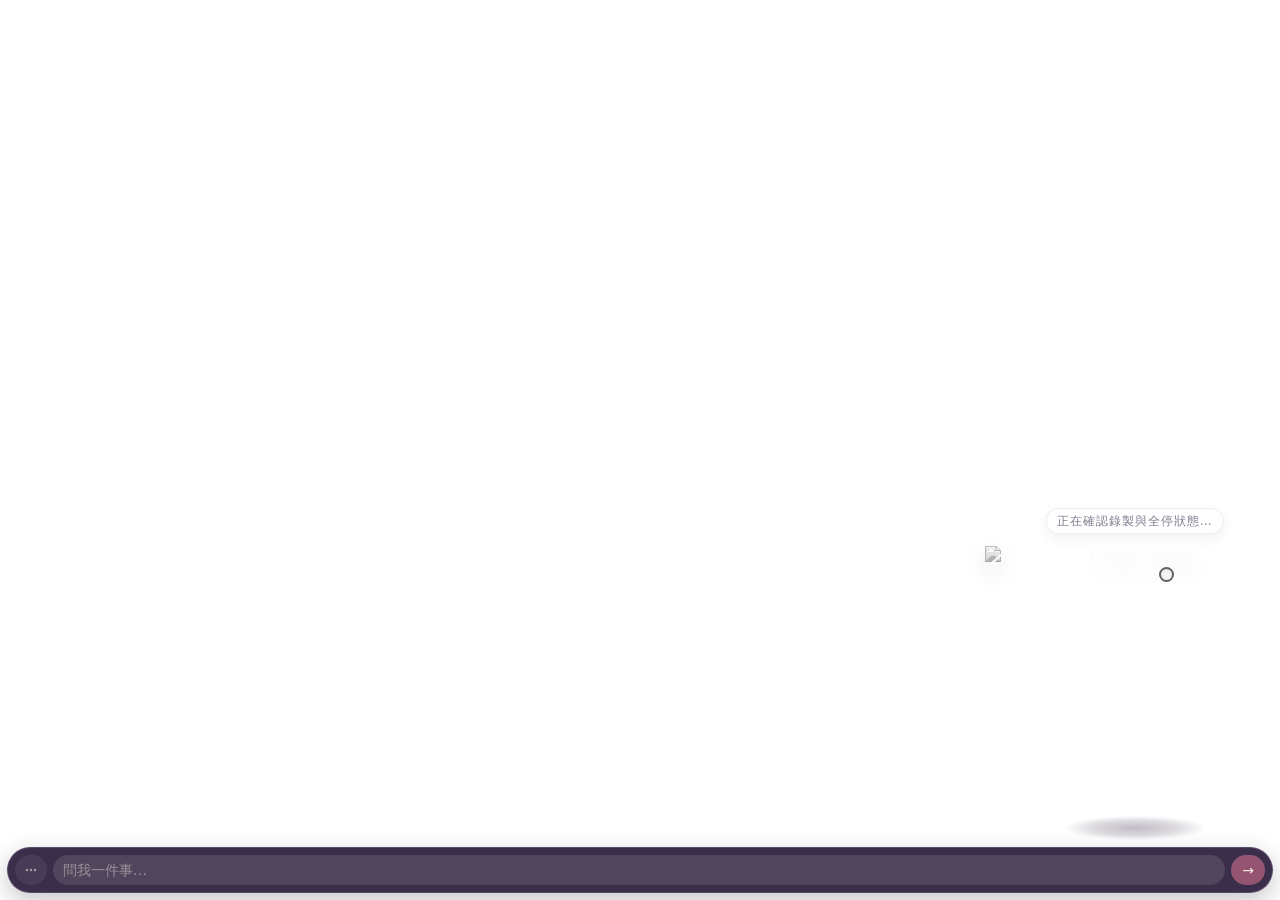
==== apps/desktop/ui/index.html @ 69bcca9a "feat: add usage crate, local session JSONL, and optional LimitReset GET Observed tokens, rate-limit " ====
<!doctype html>
<html lang="zh-Hant">
  <head>
    <meta charset="utf-8" />
    <meta name="viewport" content="width=device-width, initial-scale=1" />
    <!--
      連線一律不准。這個視窗永遠只讀本機檔案與 Tauri 的 IPC——沒有 CDN、
      沒有字型、沒有 analytics。CSP 寫在這裡而不只是 tauri.conf.json，是為了
      讓「她不連外」這句話在使用者按 Ctrl+U 的時候自己看得到。
    -->
    <meta
      http-equiv="Content-Security-Policy"
      content="default-src 'none'; style-src 'self'; script-src 'self'; img-src 'self' data:; media-src 'self' data:; connect-src ipc: http://ipc.localhost; base-uri 'none'; form-action 'none'; frame-ancestors 'none'"
    />
    <title>AI-Sister</title>
    <link rel="stylesheet" href="./styles.css" />
  </head>
  <body>
    <!-- 拖曳條。Tauri 只有一個 webview，所以拖曳是 `data-tauri-drag-region`
         的事，不像 Electron 要另外開一層 chrome。 -->
    <!--
      平常這條膠囊不在。她整天掛在桌面角落，頭頂上那一條深色的東西是唯一
      一塊「不是她」的畫素——收起來之後那塊同時也點得穿（`paintedRects()`
      跳過 `visibility: hidden`）。要用的時候從**下面**那顆點點鍵叫它出來。

      暫停鍵藏在裡面，而「你隨時停得掉」是這個產品的前提，所以有兩條保險：
      系統匣選單永遠有「暫停」，而且她真的停下來的時候這條膠囊會自己出現
      （`body.she-is-stopped`）——看不到她在錄，也就看不到她停著，那才是最壞的。
    -->
    <header class="dragbar" id="chrome-bar" data-chrome-bar data-tauri-drag-region>
      <span class="brand" data-tauri-drag-region>AI-Sister</span>
      <!-- 暫停排在最前面。她整個產品的前提是「你隨時停得掉」，那顆鍵就不該
           藏在設定裡——它跟置頂、收起來是同一級的東西。 -->
      <!--
        這五顆圖示是 inline SVG，不是 Unicode 符號。alpha.127 上 `⚙`（U+2699）
        在 Ted 的 WebView2 上整顆沒有畫出來，而同一份 HTML 在無頭 Chromium 上
        看得到——差別在字型：CSP 是 `default-src 'none'` 且沒有 `font-src`，
        所以這個視窗一個字型都載不進來，符號能不能顯示完全看那台機器的系統字型
        有沒有那一格。SVG 自己帶形狀，不必問任何人。

        暫停和置頂是 toggle，兩個狀態的圖示都放在按鈕裡，由 `aria-pressed`
        用 CSS 選要顯示哪一個。**不要改回 `textContent`**——那會把 SVG 洗掉，
        而且會讓「現在是哪個狀態」同時存在字形和 aria 兩份，遲早不同步。
      -->
      <button class="control" id="pause" type="button" title="暫停記錄" aria-pressed="false">
        <svg class="icon icon-off" viewBox="0 0 16 16" aria-hidden="true" focusable="false">
          <rect x="4" y="3" width="3" height="10" rx="1" />
          <rect x="9" y="3" width="3" height="10" rx="1" />
        </svg>
        <svg class="icon icon-on" viewBox="0 0 16 16" aria-hidden="true" focusable="false">
          <path d="M5 3.4v9.2a.6.6 0 0 0 .92.5l7-4.6a.6.6 0 0 0 0-1l-7-4.6a.6.6 0 0 0-.92.5Z" />
        </svg>
      </button>
      <!-- 「她記得什麼」要和「暫停」放在一起。使用者會想關掉她，多半是因為
           不確定她記了什麼——把翻帳本的入口藏起來，等於逼他用猜的。 -->
      <button class="control" id="timeline" type="button" title="她記得的每一天">
        <svg class="icon" viewBox="0 0 16 16" aria-hidden="true" focusable="false">
          <rect x="2.5" y="3" width="11" height="2" rx="1" />
          <rect x="2.5" y="7" width="11" height="2" rx="1" />
          <rect x="2.5" y="11" width="11" height="2" rx="1" />
        </svg>
      </button>
      <button class="control" id="settings" type="button" title="設定" aria-label="設定">
        <svg class="icon" viewBox="0 0 16 16" aria-hidden="true" focusable="false">
          <path d="M8 5.6A2.4 2.4 0 1 0 8 10.4 2.4 2.4 0 0 0 8 5.6Zm0 1.5a.9.9 0 1 1 0 1.8.9.9 0 0 1 0-1.8Z" />
          <path d="M6.9 1.2h2.2l.3 1.6q.5.2 1 .5l1.5-.6 1.5 2.6-1.2 1.1q.05.3.05.6t-.05.6l1.2 1.1-1.5 2.6-1.5-.6q-.45.3-1 .5l-.3 1.6H6.9l-.3-1.6q-.55-.2-1-.5l-1.5.6-1.5-2.6 1.2-1.1Q3.75 8.3 3.75 8t.05-.6L2.6 6.3l1.5-2.6 1.5.6q.45-.3 1-.5Zm1.2 1.5H8.2l-.25 1.4-.5.15q-.6.2-1.1.55l-.45.3-1.3-.5-.35.6 1.05.95-.05.55q-.03.3-.03.3t.03.3l.05.55-1.05.95.35.6 1.3-.5.45.3q.5.35 1.1.55l.5.15.25 1.4h.7l.25-1.4.5-.15q.6-.2 1.1-.55l.45-.3 1.3.5.35-.6-1.05-.95.05-.55q.03-.3.03-.3t-.03-.3l-.05-.55 1.05-.95-.35-.6-1.3.5-.45-.3q-.5-.35-1.1-.55l-.5-.15Z" />
        </svg>
      </button>
      <button class="control" id="pin" type="button" title="保持在最上層" aria-pressed="true">
        <svg class="icon icon-off" viewBox="0 0 16 16" aria-hidden="true" focusable="false">
          <circle cx="8" cy="8" r="4.4" fill="none" stroke="currentColor" stroke-width="1.6" />
        </svg>
        <svg class="icon icon-on" viewBox="0 0 16 16" aria-hidden="true" focusable="false">
          <circle cx="8" cy="8" r="5" />
        </svg>
      </button>
      <button class="control" id="hide" type="button" title="收到系統匣">
        <svg class="icon" viewBox="0 0 16 16" aria-hidden="true" focusable="false">
          <rect x="3" y="7.2" width="10" height="1.8" rx="0.9" />
        </svg>
      </button>
    </header>

    <main class="stage">
      <!-- 原生 button 自己提供 Enter／Space 語意；不要手寫 keydown 再觸發一次，
           否則瀏覽器合成的 click 會讓一個按鍵說兩句。 -->
      <button class="avatar" data-avatar type="button">
        <span class="face">
          <!-- 17 位角色圖都隨程式提供；JS 尚未啟動時也直接顯示 ChatGPT。
               WebP 只是完整分層立繪載入前／失敗時的本機退路，不是字母替身。 -->
          <img
            class="portrait"
            data-persona-portrait
            src="./personas/chatgpt.webp"
            alt="ChatGPT 角色圖"
            draggable="false"
          />
          <!--
            本機分層全身 rig。app.js 只有在目前角色的每一張 PNG 都 load + decode
            成功後才會一次放進來；之前與任何失敗都繼續顯示上面的 bundled WebP。
          -->
          <span class="persona-reel" data-persona-reel aria-hidden="true" hidden></span>
        </span>
      </button>
      <p class="state-line" data-state-line>在聽</p>
      <!-- 只有使用者點上面的 button 才會填字；開場、輪詢與 timer 都不碰這一格。 -->
      <p class="persona-line" data-persona-line aria-live="polite" hidden></p>
      <p class="usage-reset-line" data-usage-reset-line aria-live="polite" hidden></p>
      <!-- 固定錄音與本機系統語音仍只能從 click 播。Azure 只在獨立同意
           與預設關閉的自動朗讀開關都有效時，播放使用者新提問的最新答案。 -->
      <audio data-persona-audio preload="none" hidden></audio>
      <!--
        只在「沒有人在記錄」的時候出現。她已經說得出那句話了，但說完之後
        使用者唯一的下一步是開一個終端機打指令——而 Phase 1 的退場條件是
        自用 7 天。把那一步放在她講那句話的正下方。
      -->
      <button class="wake" data-wake type="button" hidden>開始記錄</button>
      <section class="utterance" data-utterance hidden>
        <p class="utterance-text" data-utterance-text></p>
        <div class="utterance-evidence" data-utterance-evidence></div>
        <!-- 出處要自己一行、排在按鈕上面。放在 .utterance-actions 裡面不行——
             那個容器是 display:flex，這句話會變成跟「結案」「其他」併排的 flex
             項目，而不是按下去之前先讀到的一句話。 -->
        <p class="utterance-target-provenance" data-utterance-target-provenance hidden></p>
        <div class="utterance-actions" data-utterance-actions>
          <button type="button" data-utterance-suggestion hidden></button>
          <button type="button" data-utterance-close>結案</button>
          <button type="button" data-utterance-other>其他</button>
        </div>
        <p class="utterance-result" data-utterance-result></p>
      </section>
      <!--
        她問的那一題（PHASES #42）。**只在他還沒答過的時候出現**——一個問過
        的問題再問一次是騷擾，而這個視窗整天掛在螢幕角落。

        兩顆按鈕的字不寫在這裡，是從 `sister_hands::url_policy::UrlOpenAnswer`
        拿的：同一題 `sister url-policy` 也在問，文案分兩份的話他答的是哪一個
        沒人說得準。
      -->
      <section class="asked" data-url-policy hidden>
        <p class="asked-question" data-url-policy-question></p>
        <!-- 「還沒答之前我怎麼做」。少了這一句，一個從來沒被問過的人會以為
             現在這個行為是他自己選的。 -->
        <p class="asked-note" data-url-policy-note></p>
        <div class="asked-actions" data-url-policy-actions></div>
        <p class="asked-result" data-url-policy-result aria-live="polite"></p>
      </section>
      <aside class="gate-debug" data-gate-debug hidden></aside>
      <!-- 文字回答收進同一顆指向角色的氣泡；角色本身維持透明全身大小。 -->
      <section class="answer-bubble" aria-label="AI-Sister 的回答">
        <section class="consent-guide" data-consent-guide hidden>
          <p class="consent-progress" data-consent-progress></p>
          <p class="consent-wording" data-consent-wording></p>
          <p class="consent-without" data-consent-without></p>
          <button class="consent-listen" data-consent-listen type="button">
            🔊 念給我聽
          </button>
          <p class="consent-prompt" data-consent-prompt>
            請在下面輸入「同意」或「不同意」。
          </p>
          <p class="consent-result" data-consent-result aria-live="polite"></p>
        </section>
        <aside class="hands-log" data-hands-log aria-label="行動紀錄"></aside>
        <!-- 每一筆答案都掛著出處。沒有出處的那一行不會出現在這裡。 -->
        <ul class="hits" data-hits hidden></ul>
      </section>
    </main>

    <!--
      送出去了。

      她在想的時候，這一格是唯一的證據。上面那個泡泡是她**講話**的地方，不是
      儀表板——把「這一題等了幾秒」寫進她嘴裡，讀起來就像她在解釋自己為什麼慢。
      這一行貼著輸入框，因為他剛按完 Enter 的手就在這裡。
    -->
    <p class="ask-thinking" data-ask-thinking role="status" aria-live="polite" hidden></p>

    <footer class="ask">
      <!-- 上排控制的唯一入口。放在這一列是因為手已經在這裡（要問她事情的
           地方就在旁邊），而她的頭頂要留給桌面。 -->
      <button
        class="ask-chrome"
        data-chrome-toggle
        type="button"
        title="顯示上排控制（暫停、時間軸、設定）"
        aria-label="顯示上排控制（暫停、時間軸、設定）"
        aria-expanded="false"
        aria-controls="chrome-bar"
      >
        <svg class="icon" viewBox="0 0 16 16" aria-hidden="true" focusable="false">
          <circle cx="3.4" cy="8" r="1.35" />
          <circle cx="8" cy="8" r="1.35" />
          <circle cx="12.6" cy="8" r="1.35" />
        </svg>
      </button>
      <input
        class="ask-input"
        data-ask-input
        type="text"
        autocomplete="off"
        spellcheck="false"
        placeholder="問我一件事…"
      />
      <button class="ask-send" data-ask-send type="button" title="問">→</button>
    </footer>

    <!-- 純資料；不存在或不合契約時 app.js 仍只顯示 bundled WebP。 -->
    <script src="./persona-reels/manifest.js"></script>
    <script src="./persona-voices/v1/manifest.js"></script>
    <script src="./persona-consent-voices/v1/manifest.js"></script>
    <script src="./persona-banter-voices/v1/manifest.js"></script>
    <script type="module" src="./app.js"></script>
  </body>
</html>
---- apps/desktop/ui/styles.css ----
/*
 * 17 張角色圖與每人 32 句日常語音隨 desktop frontendDist 一起安裝；沒有字母
 * fallback，也不靠下載才能顯示或說話。
 *
 * 17 套 rig 本身都是透明全身立繪；不要再把它裁回頭像，也不要在外面補一個
 * 假相框。動畫走兩個獨立通道：`transform` 負責呼吸（上下），`rotate` 負責搖晃。
 * 分開是因為同一個 `transform` 上疊兩段 keyframes 會互相覆蓋，得手動把
 * 兩者乘起來——分通道之後瀏覽器自己合成。
 */

:root {
  /* 這三色是淺色 stage 的 UI theme；名字保留以避免重寫整份版面。 */
  --letter-bg: #f6ecdf;
  --letter-fg: #2e2140;
  --letter-accent: #955572;
  /* Persona palette 只准影響 avatar；stage 上的狀態、答案與按鈕仍用上面三色。 */
  --persona-bg: var(--letter-bg);
  --persona-fg: var(--letter-fg);
  --persona-accent: var(--letter-accent);

  --chrome: rgb(46 33 64 / 94%);
  --chrome-fg: #f6ecdf;
  --radius: 16px;
}

* {
  box-sizing: border-box;
}

/*
 * 透明視窗的關鍵。少了這行，Tauri 的 `transparent: true` 只會換來一個
 * 白色方塊——視窗是透明的，但頁面自己不是。
 */
html,
body {
  background: transparent;
  height: 100%;
  margin: 0;
  overflow: hidden;
  overflow-anchor: none;
}

body {
  color: var(--letter-fg);
  font: 14px/1.5 "Segoe UI", "Microsoft JhengHei", system-ui, sans-serif;
  position: relative;
  user-select: none;
}

/* ---------- 拖曳條 ---------- */

.dragbar {
  align-items: center;
  background: var(--chrome);
  border: 1px solid rgb(246 236 223 / 16%);
  border-radius: 999px;
  box-shadow: 0 7px 18px rgb(20 12 31 / 20%);
  color: var(--chrome-fg);
  display: flex;
  gap: 4px;
  height: 34px;
  left: auto;
  padding: 0 6px;
  position: absolute;
  right: 7px;
  top: 7px;
  transition:
    opacity 140ms ease,
    translate 140ms ease,
    visibility 140ms;
  width: 250px;
  z-index: 20;
}

/*
 * 平常收起來。
 *
 * `visibility: hidden` 不只是視覺——`paintedRects()` 明文跳過它，所以收起來
 * 的那一條同時也不再算實心，滑鼠從她頭頂穿得過去。改成 `opacity: 0` 以外的
 * 任何寫法之前先讀那支函式：只把顏色調透明會留下一塊看不見的擋板。
 */
body:not(.chrome-open):not(.she-is-stopped) .dragbar {
  opacity: 0;
  translate: 0 -8px;
  visibility: hidden;
}

.brand {
  flex: 1;
  font-size: 12px;
  letter-spacing: 0.04em;
  opacity: 0.75;
}

.control {
  appearance: none;
  background: transparent;
  border: 0;
  border-radius: 8px;
  color: inherit;
  cursor: pointer;
  font: inherit;
  height: 24px;
  line-height: 1;
  min-width: 26px;
  padding: 0 6px;
}

.control:hover {
  background: rgb(246 236 223 / 16%);
}

.control[aria-pressed="false"] {
  opacity: 0.45;
}

/* 圖示是 inline SVG（見 index.html 上面那段說明）。`currentColor` 讓它跟著
 * `.control` 的 `color: inherit` 走，所以深色膠囊換色的時候圖示自己會跟上。 */
.icon {
  display: block;
  fill: currentColor;
  height: 14px;
  pointer-events: none;
  width: 14px;
}

/* 兩態 toggle：`aria-pressed` 是唯一的真相來源，圖示只是它的投影。
 * 暫停鍵 pressed=true 代表「已暫停」，要顯示的是「繼續」那顆三角形。 */
.control .icon-on,
.control[aria-pressed="true"] .icon-off {
  display: none;
}

.control[aria-pressed="true"] .icon-on {
  display: block;
}

/* ---------- 舞台 ---------- */

.stage {
  background: transparent;
  inset: 0;
  overflow: hidden;
  position: absolute;
}

.avatar {
  appearance: none;
  background: transparent;
  border: 0;
  color: var(--persona-fg);
  cursor: pointer;
  display: grid;
  font: inherit;
  border-radius: 44%;
  bottom: 54px;
  height: 300px;
  margin: 0;
  padding: 0;
  place-items: center;
  position: absolute;
  right: -5px;
  width: 300px;
  z-index: 3;
}

/*
 * 接地陰影。在這之前她是「貼」在桌面上的一張圖：`.portrait` 的 drop-shadow 沿著
 * alpha 描輪廓，那是打在她身上的光，不是她落在桌面上的影子，所以人看起來浮著。
 * 這一格是腳邊的一灘軟影，radial-gradient 邊緣化開——畫成實心橢圓會變成另一張
 * 貼紙。定位用 absolute 而不是 grid item：`.avatar` 是 `place-items: center`，
 * 進了 flow 會把 `.face` 擠開。
 */
.avatar::before {
  background: radial-gradient(
    ellipse at center,
    rgb(46 33 64 / 30%) 0%,
    rgb(46 33 64 / 17%) 42%,
    rgb(46 33 64 / 0%) 72%
  );
  bottom: 6px;
  content: "";
  height: 24px;
  left: 50%;
  pointer-events: none;
  position: absolute;
  transform: translateX(-50%);
  width: 140px;
  z-index: 0;
}

/*
 * 她吸氣上浮 6px 的時候影子要跟著縮。時長與 easing 必須和 `breathe` 一模一樣，
 * 否則兩段動畫會慢慢跑掉相位，變成影子自己在抽動。
 */
.motion .avatar[data-state="idle"]::before {
  animation: contact-shadow 4.6s ease-in-out infinite;
}

/* `.avatar` 自己指定了 display，所以 UA 的 `[hidden]` 壓不過它。Persona 關掉
 * 不是變透明：要真的拿掉圖像和 focus target，底下搜尋／狀態仍照常存在。 */
.avatar[hidden] {
  display: none;
}

/*
 * 她是可以拖的。`grab`／`grabbing` 是這件事唯一的提示——沒有邊框、沒有把手，
 * 所以游標就是說明書。真正發動拖曳的是 app.js：滑鼠按下後移動超過門檻才算拖，
 * 沒超過就還是「戳她一下」，兩件事不能互相吃掉。
 */
.avatar:not(:disabled) {
  cursor: grab;
}

.avatar.dragging {
  cursor: grabbing;
}

.avatar:disabled {
  cursor: default;
}

.avatar:focus-visible {
  /* focus ring 落在固定的淺色 stage 上，不是在 persona 的深色 face 裡。深色角色的
   * accent 對 stage 幾乎看不見，所以這一格必須留在可驗證的 UI theme。 */
  outline: 3px solid var(--letter-accent);
  outline-offset: -3px;
}

/*
 * 這格只是透明全身 rig 的座標系，不是角色相框。陰影依 PNG 的 alpha 描出
 * 人形輪廓；不畫底色、邊框或圓角卡片。
 */
.face {
  align-items: center;
  display: flex;
  height: 100%;
  justify-content: center;
  position: relative;
  width: 100%;
}

/* WebP 是同一方形全身畫布的 640×640 flatten fallback，只在完整 rig 尚未
 * ready／已失敗時出現。兩者都撐滿同一座標格，ready 切換時人物不會縮放跳一下；
 * ready 後不拆 DOM，切換 compact mode 也不必重載。 */
.portrait {
  display: block;
  filter: drop-shadow(0 10px 12px rgb(46 33 64 / 18%));
  height: 100%;
  object-fit: contain;
  width: 100%;
}

.portrait[hidden] {
  display: none;
}

/* Ready 以前 WebP 一直在；ready 後仍不改 DOM 的 hidden 語意，避免重新載入。 */
.avatar.reel-ready .portrait {
  visibility: hidden;
}

/*
 * Reel 是 1280×1280 透明全身畫布的 PNG 疊圖。每層的位置由已 sanitize 的本機
 * manifest 換算成百分比；容器本身不接 URL，也不接受 renderer 外傳的路徑。
 * app.js 會等整組 load + decode 完才一次切換，所以這格 hidden 時 bundled WebP
 * 仍完整佔著同一個位置，不會閃透明人或露出半套衣服。
 */
.persona-reel {
  filter: drop-shadow(0 12px 11px rgb(46 33 64 / 22%));
  inset: 0;
  isolation: isolate;
  pointer-events: none;
  position: absolute;
  z-index: 0;
}

.persona-reel[hidden] {
  display: none;
}

.persona-reel-layer {
  display: block;
  max-width: none;
  pointer-events: none;
  position: absolute;
  user-select: none;
}

/* 只有 updateMotionGate 掛上 `.motion`、而且錄製畫面不是 paused/stopped/asleep 才會動；
 * reduced-motion、視窗 hidden、Persona 動畫關閉都會拿掉那個 class。 */
.motion .avatar[data-state="idle"] .persona-reel-layer[data-reel-eye],
.motion .avatar[data-state="thinking"] .persona-reel-layer[data-reel-eye] {
  animation: reel-eye-blink 6.2s ease-in-out var(--reel-phase, -1700ms) infinite;
  will-change: transform;
}

/* speaking 只描述真的已開始的 fixed WAV／localService／Azure playback。整組 rig
 * 一起微動，不能單獨拉 raw mouth/hair：source_residual 留著稀疏邊緣，拆開動會 ghost。 */
.motion .avatar.speaking[data-state="idle"] .persona-reel,
.motion .avatar.speaking[data-state="thinking"] .persona-reel {
  animation: reel-speaking 360ms ease-in-out infinite alternate;
  will-change: transform;
}

.avatar[data-state="paused"] .persona-reel,
.avatar[data-state="paused"] .persona-reel-layer,
.avatar[data-state="stopped"] .persona-reel,
.avatar[data-state="stopped"] .persona-reel-layer,
.avatar[data-state="asleep"] .persona-reel,
.avatar[data-state="asleep"] .persona-reel-layer {
  animation: none !important;
  transform: none !important;
}

@keyframes reel-eye-blink {
  0%,
  44%,
  48%,
  100% {
    transform: scaleY(1);
  }
  46% {
    transform: scaleY(0.08);
  }
}

@keyframes reel-speaking {
  from {
    transform: translate3d(0, 0, 0) scale(1);
  }
  to {
    transform: translate3d(0, -0.45px, 0) scale(1.004);
  }
}

/*
 * 狀態點貼在透明人形的右上，不再黏在相框角落；它仍是獨立狀態語意，不假裝是
 * 素材的一部分。
 *
 * `right` 這個數字是量出來的，不是估的。掃過出貨的 17 張 640×640 全身圖，
 * 在 `top: 7%` 那一列各自找最右邊的不透明像素，得到人物右緣落在
 * `right: 24%`（deepseek，最窄）到 `right: 40.5%`（kimi，最寬），中位數 35%。
 * 舊值 22% 比**每一位**角色的右緣都還要靠外，所以那顆點對 17 位全部都飄在
 * 空白處，看起來像畫壞的雜點而不是狀態燈。點連邊框寬 15px＝容器的 5%，
 * 所以 `right: 37%` 讓它對 17 位全部都壓在剪影上（37 + 5 > 40.5）。
 * 要改這個數字之前先重量一次，不要用看的。
 */
.face::after {
  background: var(--persona-accent);
  border: 2px solid rgb(246 236 223 / 96%);
  border-radius: 999px;
  content: "";
  height: 11px;
  position: absolute;
  right: 37%;
  top: 7%;
  width: 11px;
  z-index: 2;
}

/*
 * 這顆徽章原本在 `bottom: 310px`，而她的方框上緣在 `bottom: 354px`——差 44px，
 * 正好落在頭髮和眼鏡上，而且緊貼著 `.face::after` 那顆狀態點，兩個講同一件事的
 * 東西擠成一團。移到頭頂上方那片空白，並用 `right` + `translateX(50%)` 把中心
 * 釘在她的中線上：徽章寬度會隨內容變（失敗時放的是 record.log 的尾巴），
 * 只釘一邊的話字一多就自己歪掉。
 */
.state-line {
  background: rgb(255 255 255 / 82%);
  border: 1px solid rgb(46 33 64 / 13%);
  border-radius: 999px;
  bottom: 366px;
  box-shadow: 0 5px 14px rgb(46 33 64 / 10%);
  color: var(--letter-fg);
  font-size: 12px;
  letter-spacing: 0.08em;
  margin: 0;
  max-width: 190px;
  opacity: 0.6;
  padding: 3px 10px;
  position: absolute;
  right: 145px;
  transform: translateX(50%);
  /* 起不來的時候，這裡會放 record.log 的最後幾行——那是真的有換行的東西，
   * 擠成一長條就等於沒印。`pre-line` 保留 \n 但仍然摺疊多餘空白。 */
  text-align: center;
  white-space: pre-line;
  z-index: 5;
}

/* Persona 台詞和狀態分格：前者只在按角色後出現；後者仍只描述錄製真相。 */
.persona-line {
  background: rgb(255 255 255 / 94%);
  border: 1px solid rgb(46 33 64 / 16%);
  border-radius: 14px;
  bottom: 315px;
  box-shadow: 0 8px 20px rgb(46 33 64 / 16%);
  color: var(--letter-fg);
  font-size: 12px;
  left: 8px;
  margin: 0;
  max-width: 230px;
  padding: 7px 10px;
  position: absolute;
  text-align: left;
  z-index: 8;
}

.persona-line::after {
  background: inherit;
  border-bottom: 1px solid rgb(46 33 64 / 16%);
  border-right: 1px solid rgb(46 33 64 / 16%);
  bottom: -6px;
  content: "";
  height: 11px;
  position: absolute;
  right: 24px;
  rotate: 45deg;
  width: 11px;
}

.persona-line[hidden] {
  display: none;
}

.usage-reset-line {
  background: rgb(255 255 255 / 94%);
  border: 1px solid rgb(46 33 64 / 16%);
  border-radius: 14px;
  bottom: 268px;
  color: var(--letter-fg);
  font-size: 12px;
  left: 8px;
  margin: 0;
  max-width: 230px;
  padding: 7px 10px;
  position: absolute;
  text-align: left;
  z-index: 8;
}

.usage-reset-line[hidden] {
  display: none;
}

/*
 * 「開始記錄」。只在沒有人在錄的時候出現（見 app.js 的 `paint`）。
 *
 * 做成實心而不是像 header 那幾顆一樣淡：它出現的時刻，畫面上其他東西全是
 * 灰的——她自己也是灰的——而這是那個畫面裡**唯一該按的東西**。
 */
.wake {
  background: var(--letter-accent);
  border: 0;
  border-radius: 999px;
  color: var(--letter-bg);
  cursor: pointer;
  font: inherit;
  font-size: 12px;
  letter-spacing: 0.08em;
  bottom: 315px;
  left: 112px;
  margin: 0;
  padding: 6px 16px;
  position: absolute;
  z-index: 8;
}

.wake:hover {
  filter: brightness(1.12);
}

.wake:focus-visible {
  outline: 2px solid var(--letter-accent);
  outline-offset: 2px;
}

/* `[hidden]` 的 display:none 來自 UA 樣式表，會輸給任何作者規則。這裡的
 * `.wake` 沒有設 display，所以目前還贏得了——但 `.hits` 就是這樣破的
 * （見檔案下方），寫在這裡是為了不要再破第二次。 */
.wake[hidden] {
  display: none;
}

/* ---------- 三個狀態 ---------- */

/*
 * idle：呼吸 + 搖晃。兩段動畫分屬 transform 與 rotate 兩個通道。
 * 相位由 `--sway-delay` 給負值，所以載入的瞬間就已經在動畫中間，
 * 不會每次開視窗都從同一個姿勢開始。
 */
.motion .avatar[data-state="idle"] .face {
  animation:
    breathe 4.6s ease-in-out infinite,
    sway 5.8s ease-in-out var(--sway-delay, -1200ms) infinite;
}

/* has-something 是通知維度，不是 data-state。小點多一圈微光，呼吸比 idle 慢。 */
.avatar.has-something .face::after {
  box-shadow: 0 0 0 7px rgb(232 117 90 / 20%), 0 0 20px var(--persona-accent);
}

.motion .avatar.has-something[data-state="idle"] .face {
  animation: breathe 7.5s ease-in-out infinite;
}

.utterance {
  background: rgb(255 255 255 / 72%);
  border: 1px solid rgb(46 33 64 / 18%);
  border-radius: 14px;
  left: 8px;
  max-height: 260px;
  overflow-y: auto;
  padding: 10px;
  position: absolute;
  right: 8px;
  top: 49px;
  width: auto;
  z-index: 10;
}

.utterance[data-form="one_line"] { border-color: transparent; background: transparent; }
.utterance-text, .utterance-result {
  font-size: 13px;
  margin: 4px 0;
  overflow-wrap: anywhere;
  user-select: text;
}
.utterance-target-provenance { font-size: 14px; font-weight: 600; line-height: 1.45; margin: 8px 0 0; overflow-wrap: anywhere; }
.utterance-evidence, .utterance-actions { display: flex; flex-wrap: wrap; gap: 6px; margin-top: 8px; }
.utterance-actions button, .utterance-evidence button { border: 0; border-radius: 999px; cursor: pointer; padding: 5px 9px; }
.gate-debug { font: 11px/1.5 monospace; opacity: .7; white-space: pre-line; }

/* 她問的那一題。長得像 `.utterance`（同一個人在講話），但**兩顆答案按鈕要
   直向排、而且會換行**：上面寫的是一整句話，不是「好／不要」。橫排＋截斷的
   話他會在讀不完一句話的情況下按下去，而那正是這一格在防的事。 */
.asked {
  background: rgb(255 255 255 / 72%);
  border: 1px solid rgb(46 33 64 / 18%);
  border-radius: 14px;
  left: 8px;
  max-height: 300px;
  overflow-y: auto;
  padding: 10px;
  position: absolute;
  right: 8px;
  top: 49px;
  width: auto;
  z-index: 11;
}
.asked[hidden] { display: none; }
.asked-question { font-size: 13px; font-weight: 600; line-height: 1.5; margin: 0; }
.asked-actions { display: flex; flex-direction: column; gap: 6px; margin-top: 8px; }
.asked-actions button {
  border: 1px solid rgb(46 33 64 / 24%); border-radius: 10px; cursor: pointer;
  font: inherit; font-size: 12px; line-height: 1.45; padding: 7px 9px;
  text-align: left; white-space: normal; overflow-wrap: anywhere;
}
.asked-actions button:hover { filter: brightness(.97); }
.asked-actions button:focus-visible { outline: 2px solid var(--letter-accent); outline-offset: 2px; }
/* 他現在選的那一顆。**不是只換顏色**——一個色盲的人在這一格會分不出兩顆
   按鈕哪一顆是他選的，而那正好是這個設定唯一的回饋。 */
.asked-actions button[aria-pressed="true"] {
  background: var(--letter-accent); border-color: var(--letter-accent);
  color: var(--letter-bg); font-weight: 600;
}
.asked-note, .asked-result {
  font-size: 12px;
  line-height: 1.5;
  margin: 8px 0 0;
  overflow-wrap: anywhere;
  user-select: text;
}
.asked-result {
  white-space: pre-line;
}
.asked-note:empty, .asked-result:empty { display: none; }
/* 會動手的那顆，和「結案／其他」長得不一樣：按下去是有東西真的會被打開的。 */
/* 那顆按鈕上寫的是完整目標（`開啟網址：https://…`）。**要讓它換行。**
   讓它撐出去被卡片切掉的話，`https://safe.com.......evil.com` 會被切成
   `https://safe.com…`——使用者按下去之前看到的就不是他要按的東西了。 */
.utterance-actions button[data-utterance-suggestion] {
  background: #2f6fd0; color: #fff; font-weight: 600;
  max-width: 100%; white-space: normal; overflow-wrap: anywhere; text-align: left;
}
/* `pre-line` 不是裝飾：這一欄是用 `\n` 接起來的，少了它整份紀錄會擠成一行。 */
.hands-log {
  display: none;
  font: 11px/1.5 monospace;
  opacity: .75;
  overflow-wrap: anywhere;
  white-space: pre-line;
  margin: 0 0 8px;
  width: 100%;
}
.hands-log:empty { display: none; }

@keyframes breathe {
  0%,
  100% {
    transform: translate3d(0, 0, 0) scale(1);
  }
  50% {
    transform: translate3d(0, -6px, 0) scale(1.015);
  }
}

@keyframes contact-shadow {
  0%,
  100% {
    opacity: 1;
    transform: translateX(-50%) scaleX(1);
  }
  50% {
    opacity: 0.76;
    transform: translateX(-50%) scaleX(0.93);
  }
}

@keyframes sway {
  0%,
  100% {
    rotate: -2.2deg;
  }
  50% {
    rotate: 2.2deg;
  }
}

/*
 * 戳一下，她扭一下。
 *
 * 掛在 `.avatar` 上，不是 `.face`：`.face` 的 `transform` 是呼吸、`rotate` 是
 * 搖晃，兩個通道都有人了，第三段接上去會把前兩段整組換掉（同一個 `animation`
 * 屬性）。`.avatar` 本身沒有動畫，而 `scale` 和 `translate` 是獨立屬性，跟
 * `transform`／`rotate` 互不干涉。
 *
 * 先往下沉再彈回來——被戳的是身體，不是頭。時間和 app.js 的 `POKE_JOLT_MS`
 * 是同一個數字（460ms）；那邊用計時器清 class，因為關掉動態效果的時候這段
 * 根本不會跑，`animationend` 不會來。
 */
.motion .avatar.poked {
  animation: poke-jolt 460ms cubic-bezier(0.34, 1.3, 0.64, 1);
}

@keyframes poke-jolt {
  0% {
    scale: 1 1;
    translate: 0 0;
  }
  18% {
    scale: 1.05 0.94;
    translate: 3px 4px;
  }
  42% {
    scale: 0.97 1.04;
    translate: -4px -5px;
  }
  66% {
    scale: 1.02 0.98;
    translate: 2px 2px;
  }
  100% {
    scale: 1 1;
    translate: 0 0;
  }
}

/*
 * thinking：呼吸變快，狀態點從實心變成空心環。
 *
 * 那個環不是多餘的。第一版只有「呼吸快一點 + 點在閃」，兩者都是動畫——
 * 而動畫在 `prefers-reduced-motion` 之下整組關掉，於是對一個關掉動態效果的
 * 使用者來說，idle 和 thinking 長得一模一樣。截圖並排看才發現：靜止畫面裡
 * 這兩格是同一張圖。狀態差異必須有一個不靠動畫的版本。
 */
.avatar[data-state="thinking"] .face::after {
  background: rgb(246 236 223 / 96%);
  box-shadow: inset 0 0 0 4px var(--persona-accent);
}

.motion .avatar[data-state="thinking"] .face {
  animation: breathe 1.1s ease-in-out infinite;
}

.motion .avatar[data-state="thinking"] .face::after {
  animation: blink 1.1s ease-in-out infinite;
}

@keyframes blink {
  0%,
  100% {
    opacity: 1;
  }
  50% {
    opacity: 0.25;
  }
}

/*
 * paused：**必須一眼看得出來她沒在錄。**
 *
 * 這一格不是裝飾。整個產品的承諾是「你隨時停得掉」，而一個停不掉、或者
 * 停了看不出來的暫停，跟沒有暫停是同一件事。所以這裡同時動了四樣東西：
 * 去彩度、降透明、停止所有動畫、狀態點從實心變成空心加一條槓。
 * 任何一樣單獨都可能被誤讀成「畫面卡住」。
 */
.avatar[data-state="paused"] .face {
  animation: none;
  filter: grayscale(1);
  opacity: 0.55;
  rotate: 0deg;
}

.avatar[data-state="paused"] .face::after {
  background: rgb(246 236 223 / 96%);
  border-color: var(--letter-fg);
}

.avatar[data-state="paused"]::after {
  background: var(--letter-fg);
  border-radius: 2px;
  content: "";
  height: 3px;
  position: absolute;
  right: calc(22% - 4px);
  top: calc(7% + 7px);
  transform: rotate(-45deg);
  width: 27px;
  z-index: 4;
}

/*
 * stopped：capture／brain／hands 的 master stop。
 *
 * 它不能借 paused 的斜槓：那個符號的下一步是按 ▶，全停卻只能從系統匣的另一顆
 * 「解除全停」恢復。更低的亮度、方形狀態點與叉號讓它在靜止畫面也自成一態；
 * 文字則直接把正確的解除入口寫出來。
 */
.avatar[data-state="stopped"] .face {
  animation: none;
  filter: grayscale(1) brightness(0.72);
  opacity: 0.42;
  rotate: 0deg;
}

.avatar[data-state="stopped"] .face::after {
  background: var(--letter-fg);
  border-color: rgb(246 236 223 / 96%);
  border-radius: 2px;
  box-shadow: none;
}

.avatar[data-state="stopped"]::before,
.avatar[data-state="stopped"]::after {
  background: var(--letter-fg);
  border-radius: 2px;
  content: "";
  height: 3px;
  position: absolute;
  right: calc(22% - 4px);
  top: calc(7% + 7px);
  width: 27px;
  z-index: 4;
}

.avatar[data-state="stopped"]::before {
  transform: rotate(45deg);
}

.avatar[data-state="stopped"]::after {
  transform: rotate(-45deg);
}

/*
 * asleep：**沒有人在跑 `sister record`。**
 *
 * 和 paused 是兩件事，所以長得不一樣。以前這一格根本不存在——暫停旗標乾淨
 * 的時候她就顯示「在聽」，即使根本沒有任何人把 recorder 開起來。那是這個
 * 產品唯一不能說的那種謊。
 *
 * 差別要落在**下一步**上：paused 是他做的決定（那一槓就是他按下去的手勢），
 * 要按「繼續」；asleep 只是沒人開她，要去開 recorder。所以這裡去彩度、停動畫
 * ——她確實沒在看——但**不畫那一槓**，而且比 paused 亮一點：她沒有被關掉，
 * 只是還沒開始。
 */
.avatar[data-state="asleep"] .face {
  animation: none;
  filter: grayscale(1);
  opacity: 0.72;
  rotate: 0deg;
}

/* 狀態點空心。和 thinking 的空心環不同：這裡沒有那圈 accent 色，
   因為那個環的意思是「她正在忙」。深色外圈讓米色圓心在 stage 上仍看得見。 */
.avatar[data-state="asleep"] .face::after {
  background: rgb(246 236 223 / 96%);
  border-color: var(--letter-fg);
  box-shadow: none;
}

/* ---------- 答案 ---------- */

/*
 * 回答是指向角色的單一氣泡；角色不再因回答出現而縮成頭像。
 *
 * 畫成漫畫對白框，不是一張卡片。差別不是裝飾——**一個框說「這是她在講話」，
 * 一疊卡片說「這是查詢結果」**，而她整個賣點就是前者。所以邊框是實心墨線
 * （不是若有似無的 16% 灰）、圓角大、尖尾巴指向她的頭，而框裡面的句子不再
 * 各自帶底色和左邊那條線——框本身就是容器了，裡面再包一層卡片只會把「她在
 * 講話」讀成「這裡有兩筆資料」。
 *
 * 高度跟著內容走（`height` 不設、只給 `max-height`）。舊版 `top` + `bottom`
 * 兩邊都釘死，等於不管她講幾個字都撐出同一個大方塊；一句話配一個半個畫面高
 * 的空框，看起來像沒載完。上限算到她的頭頂為止（她從 y=245 開始）。
 */
.answer-bubble {
  background: rgb(255 255 255 / 96%);
  border: 2px solid rgb(46 33 64 / 82%);
  border-radius: 20px;
  box-shadow: 0 10px 26px rgb(46 33 64 / 22%);
  display: none;
  flex-direction: column;
  left: 8px;
  max-height: calc(100% - 325px);
  padding: 12px 13px;
  position: absolute;
  right: 8px;
  top: 10px;
  z-index: 9;
}

/* 上面那條膠囊叫出來的時候，氣泡讓開；尾巴仍然停在她頭頂。 */
body.chrome-open .answer-bubble,
body.she-is-stopped .answer-bubble {
  max-height: calc(100% - 364px);
  top: 49px;
}

/*
 * 尾巴。兩層疊出「墨線 + 白底」：外面那一顆是實心的墨色三角，裡面那一顆
 * 白的往上蓋 2px，剛好讓框底那條線在尾巴的位置斷開。單用一個帶邊框的方塊
 * 轉 45 度做不到這件事——它會把框自己的底線一起畫過去。
 */
.answer-bubble::before,
.answer-bubble::after {
  content: "";
  height: 16px;
  position: absolute;
  right: 74px;
  rotate: 45deg;
  width: 16px;
}

.answer-bubble::before {
  background: rgb(46 33 64 / 82%);
  bottom: -9px;
}

.answer-bubble::after {
  background: rgb(255 255 255 / 96%);
  bottom: -6px;
}

body.has-hits .answer-bubble {
  display: flex;
}

body.has-consent-guide .answer-bubble {
  display: flex;
}

.consent-guide {
  display: flex;
  flex: 1;
  flex-direction: column;
  min-height: 0;
  overflow-y: auto;
  padding: 0 3px 0 0;
  user-select: text;
}

.consent-guide[hidden] {
  display: none;
}

.consent-progress {
  color: var(--letter-accent);
  font-size: 11px;
  font-weight: 700;
  letter-spacing: 0.08em;
  margin: 0 0 6px;
}

.consent-wording {
  background: rgb(246 236 223 / 58%);
  border-left: 3px solid var(--letter-accent);
  border-radius: 8px;
  font-size: 13px;
  line-height: 1.55;
  margin: 0;
  padding: 8px 10px;
}

.consent-without,
.consent-prompt,
.consent-result {
  font-size: 11px;
  line-height: 1.5;
  margin: 7px 4px 0;
}

.consent-without {
  opacity: 0.68;
}

.consent-prompt {
  font-weight: 600;
}

.consent-result {
  color: var(--letter-accent);
  min-height: 1.5em;
}

.consent-result.bad {
  color: #9b2c2c;
}

.consent-listen {
  align-self: flex-start;
  background: var(--letter-bg);
  border: 1px solid rgb(46 33 64 / 20%);
  border-radius: 999px;
  color: var(--letter-fg);
  cursor: pointer;
  font: inherit;
  margin: 8px 4px 0;
  padding: 5px 10px;
}

.consent-listen:hover,
.consent-listen:focus-visible {
  border-color: var(--letter-accent);
  outline: none;
}

.consent-listen:disabled {
  cursor: default;
  opacity: 0.45;
}

/*
 * 答案比氣泡高的時候這一格會捲動。捲動條要看得見——不然最底下那一行被切一半
 * 的樣子，在一個圓角氣泡裡讀起來像畫壞了，而不是像「底下還有」。
 */
.hits {
  display: flex;
  flex: 1;
  flex-direction: column;
  gap: 8px;
  list-style: none;
  margin: 0;
  min-height: 0;
  overflow-y: auto;
  padding: 0 3px 0 0;
  scrollbar-color: rgb(46 33 64 / 34%) transparent;
  scrollbar-width: thin;
  width: 100%;
}

/*
 * `hidden` 要真的藏起來。
 *
 * `[hidden]` 的 `display: none` 來自瀏覽器預設樣式表，權重輸給上面那條
 * `.hits { display: flex }`——所以還沒問過任何問題的時候，這個空的 `<ul>`
 * 照樣是個 flex 容器，而且 `flex: 1` 讓它把下面整片空間都吃掉。桌面姊妹因此
 * 被擠到上面三分之一，底下留一大塊空白，看起來像畫面沒載完。
 *
 * 這是從 Ted 那台 Windows 的截圖上看出來的，而這台開發機用同一份 CSS
 * 截出了同一張圖——版面的 bug 不需要 Tauri 才驗得到。
 */
.hits[hidden] {
  display: none;
}

.hit {
  background: rgb(246 236 223 / 54%);
  border-left: 3px solid var(--letter-accent);
  border-radius: 8px;
  padding: 7px 9px;
}

/* 點得開的那些要看得出來點得開；沒有畫面的那些就不要假裝。 */
.hit.openable {
  cursor: pointer;
}

.hit.openable:hover,
.hit.openable:focus-visible {
  background: rgb(255 255 255 / 85%);
  border-left-color: var(--letter-fg);
  outline: none;
}

.hit-text {
  font-size: 12.5px;
  margin: 0 0 4px;
  overflow-wrap: anywhere;
  user-select: text;
}

.hit mark {
  background: rgb(154 91 122 / 28%);
  border-radius: 3px;
  color: inherit;
  padding: 0 1px;
}

/* 出處那一行。**這一行是這個產品存在的理由**，所以它跟內文一樣清楚，
   不是灰掉的註腳。 */
.hit-source {
  color: var(--letter-fg);
  display: flex;
  flex-wrap: wrap;
  font-size: 10.5px;
  gap: 6px;
  margin: 0;
  opacity: 0.72;
}

.hit-source .when {
  font-variant-numeric: tabular-nums;
}

.hit-source .no-frame {
  font-style: italic;
  opacity: 0.8;
}

/* 「我知道了什麼」的 L2 卡。activity 是答案；時間、作者、信心與證據都是
   本機出處，所以和一般 hit 共用 `.hit-source` 的層級。 */
.overview-card .hit-text {
  font-size: 13.5px;
  line-height: 1.45;
}

.overview-sources {
  align-items: center;
  margin-top: 5px;
}

.overview-evidence {
  appearance: none;
  background: rgb(255 255 255 / 45%);
  border: 1px solid rgb(46 33 64 / 20%);
  border-radius: 999px;
  color: inherit;
  cursor: pointer;
  font: inherit;
  padding: 3px 7px;
}

.overview-evidence:hover,
.overview-evidence:focus-visible {
  border-color: var(--letter-accent);
  outline: none;
}

/*
 * 她講的那幾句話。
 *
 * 刻意不繼承 `.hit` 的卡片樣子（底色、左邊那條線）——框外面已經是一顆對白
 * 泡泡了，裡面再切成一張一張卡片會把「她在說話」讀成「這是搜尋結果」。
 * 多句是同一段回答，不加分隔線把它們切成搜尋結果；每句自己的出處仍在 hover／
 * focus 時就地展開。
 */
.grounded-answer {
  background: none;
  border-left: 0;
  border-radius: 0;
  padding: 0;
}

.grounded-answer + .grounded-answer {
  margin-top: 4px;
}

.grounded-text {
  font-size: 14.5px;
  letter-spacing: 0.01em;
  line-height: 1.62;
  margin: 0;
  overflow-wrap: anywhere;
  user-select: text;
}

/* 出處要小、要安靜。它是可以按的，不是要人先讀的——先讀的是上面那句話。 */
.grounded-sources {
  align-items: center;
  font-size: 10.5px;
  margin-top: 5px;
  opacity: 0.62;
}

.grounded-answer:hover .grounded-sources,
.grounded-answer:focus-within .grounded-sources {
  opacity: 1;
}

.grounded-source {
  appearance: none;
  background: rgb(46 33 64 / 6%);
  border: 1px solid rgb(46 33 64 / 14%);
  border-radius: 999px;
  color: inherit;
  cursor: pointer;
  font: inherit;
  font-size: 10.5px;
  padding: 2px 7px;
}

.grounded-source:hover,
.grounded-source:focus-visible {
  border-color: var(--letter-accent);
  outline: none;
}

/* ★ 那幾筆。他問「電話」要的是號碼本身，不是一段剛好提到電話的字——所以
   這一列要看得出來是**答案**，不是又一筆搜尋結果：值放大、邊框加深。

   刻意不加驚嘆號或顏色警示：她沒有在保證這是對的，只是說「我看到過這個」。
   出處那一行跟原文共用同一份樣式，理由一樣——長得不同會讓人以為其中一種
   比較可信。 */
.hit.fact {
  background: rgb(255 255 255 / 78%);
  border-left-color: var(--letter-fg);
}

.fact-value {
  align-items: baseline;
  display: flex;
  flex-wrap: wrap;
  font-size: 15px;
  font-weight: 600;
  gap: 8px;
  margin: 0 0 3px;
  overflow-wrap: anywhere;
  user-select: text;
}

/* 和 `sister query` 印的那顆 ★ 同一個記號。字級和邊框已經分出了層次，但只有
   層次的話，那兩列讀起來仍然像「格式不太一樣的搜尋結果」——這顆星說的是
   「這是答案」。放在 `::before` 而不是文字裡：選起來複製到的要是號碼本身。 */
.fact-value::before {
  color: var(--letter-fg);
  content: "★";
  font-size: 11px;
  opacity: 0.55;
}

.fact-seen {
  font-size: 10.5px;
  font-weight: 400;
  opacity: 0.6;
}

/* 螢幕上原本長的樣子。它是佐證，不是答案，所以比值小一階。 */
.fact-raw {
  font-size: 11.5px;
  opacity: 0.75;
}

.hits-empty {
  font-size: 12px;
  opacity: 0.6;
  padding: 12px 4px;
  text-align: center;
}

.persona-dialogue {
  background: rgb(255 255 255 / 78%);
  border-left: 3px solid var(--persona-accent);
  border-radius: 8px;
  font-size: 14px;
  line-height: 1.55;
  padding: 10px 12px;
  user-select: text;
}

/* 「我沒看到過」底下那幾句「但也可能是因為……」。比那句話再淡一階：它們是
   註腳，不是答案；但也不能淡到看不見——這是整個畫面上唯一會讓他知道
   「東西可能在，只是我不准看」的地方。 */
.hits-why {
  font-size: 11.5px;
  line-height: 1.6;
  opacity: 0.5;
  padding: 0 10px 6px;
  text-align: center;
}

/* 「我把它當成時間問題了」。要看得出來這一行不是答案本身——它沒有出處，
   也點不開，所以不能長得像下面那幾張卡片。 */
.hits-note {
  border-left: 2px solid var(--letter-accent);
  font-size: 11px;
  line-height: 1.5;
  margin: 0 0 8px;
  opacity: 0.75;
  padding: 2px 0 2px 8px;
}

.brain-note {
  background: color-mix(in srgb, var(--letter-accent) 10%, transparent);
  border-radius: 999px;
  font-size: 10.5px;
  line-height: 1.45;
  padding: 5px 9px;
}

.brain-used {
  align-self: flex-start;
  color: var(--letter-accent);
}

.brain-answer_failed,
.brain-search_failed,
.brain-consent_required,
.brain-not_configured {
  border: 1px solid rgb(46 33 64 / 13%);
  border-radius: 10px;
}

/* 捲到底那一句。`.hits-note` 那條左邊的粗線是給開頭那一句用的（「我把它
   當成時間問題了」——先講再給答案）；這一句在最下面，長成一樣會看起來
   像下面還有一段。它要像句收尾的小字，不像個標題。 */
.hits-more {
  border-left: none;
  margin: 6px 0 0;
  opacity: 0.45;
  padding: 6px 10px 2px;
  text-align: center;
}

/* 「這件事我本來已經忘了」。在答案最底下，所以和 `.hits-more` 一樣不要那條
   左邊的粗線——那條線是給開頭那一句用的。它是一個按鈕，但**不能長得像主要
   動作**：這一頁的主角是答案，這一格是他偶爾按一次的東西。

   `opacity: 1` 是在**收回** `.hits-note` 的 `.75`，不是裝飾。opacity 會相乘：
   少了這一行，按下去那顆的實際不透明度是 1 × .75，於是它永遠到不了
   `--letter-accent`，填出來是一個粉粉的 rgb(177,128,148)，字對底 2.82:1
   （連大字級的 3:1 都沒過）——而驗收清單叫他去看的正是「**當場變成深色實心**」。
   沒按的那顆更顛倒：.55 × .75 = .41，比旁邊那句「還有更多」（.45）還淡，
   而它本來就是被寫成要比那句顯眼的。`.hits-more` 兩條規則上面就是這樣自己
   重寫一次 opacity 的。 */
.hits-mark {
  border-left: none;
  margin: 8px 0 0;
  opacity: 1;
  padding: 0;
}

.hits-read {
  display: flex;
  justify-content: center;
  list-style: none;
  margin-top: 2px;
}

.answer-read {
  background: var(--letter-bg);
  border: 1px solid rgb(46 33 64 / 20%);
  border-radius: 999px;
  color: var(--letter-fg);
  cursor: pointer;
  font: inherit;
  padding: 6px 12px;
}

.answer-read:hover,
.answer-read:focus-visible {
  border-color: var(--letter-accent);
  outline: none;
}

.answer-cloud {
  border-style: dashed;
}

.answer-read:disabled {
  cursor: wait;
  opacity: 0.6;
}

.mark-toggle {
  background: none;
  border: 1px solid var(--letter-accent);
  border-radius: 999px;
  color: inherit;
  cursor: pointer;
  font: inherit;
  font-size: 11px;
  opacity: 0.55;
  padding: 3px 10px;
  transition: opacity 0.12s ease;
}

.mark-toggle:hover,
.mark-toggle:focus-visible {
  opacity: 0.9;
}

/* 按下去之後要**看得出來已經按過**，不然他會不確定自己按到了沒，然後再按
   一次——而再按一次是收回。 */
.mark-toggle.on {
  background: var(--letter-accent);
  color: var(--letter-bg);
  opacity: 1;
}

.mark-toggle:disabled {
  cursor: default;
  opacity: 0.35;
}

/* ---------- 輸入 ---------- */

/*
 * 「思考中…」。
 *
 * 它不在她的泡泡裡，理由是那個泡泡是她講話的地方。一句「超過 4 秒了，多半
 * 是在等你選的 CLI——一題要來回兩趟…」每個字都是真的，可是那不是朋友在
 * 講話，那是程式在解釋自己。他要知道的只有一件事：**送出去了嗎**。
 *
 * 秒數只有在等超過 [`SLOW_MS`] 之後才出現。三個字不動地停在那裡，跟她整個
 * 卡死長得一模一樣——那正是這一格當初要修的畫面；一個會跳的數字證明她還活著，
 * 而且它沒有宣稱任何它量不到的事（哪一段在等、為什麼慢，這裡都不知道）。
 */
.ask-thinking {
  background: var(--chrome);
  border: 1px solid rgb(246 236 223 / 16%);
  border-radius: 999px;
  bottom: 58px;
  box-shadow: 0 6px 18px rgb(20 12 31 / 22%);
  color: rgb(246 236 223 / 78%);
  font-size: 12px;
  left: 14px;
  line-height: 1;
  margin: 0;
  padding: 6px 11px;
  position: absolute;
  z-index: 20;
}

.ask-thinking[hidden] {
  display: none;
}

.ask {
  background: var(--chrome);
  border: 1px solid rgb(246 236 223 / 16%);
  border-radius: 999px;
  bottom: 7px;
  box-shadow: 0 8px 24px rgb(20 12 31 / 24%);
  display: flex;
  gap: 6px;
  height: 46px;
  left: 7px;
  padding: 7px;
  position: absolute;
  right: 7px;
  z-index: 20;
}

.ask-input {
  appearance: none;
  background: rgb(246 236 223 / 12%);
  border: 0;
  border-radius: 999px;
  color: var(--chrome-fg);
  flex: 1;
  font: inherit;
  min-width: 0;
  padding: 0 10px;
  user-select: text;
}

.ask-input::placeholder {
  color: rgb(246 236 223 / 45%);
}

.ask-input:focus-visible,
.control:focus-visible,
.ask-send:focus-visible {
  outline: 2px solid var(--letter-accent);
  outline-offset: 1px;
}

/* 上排控制的開關。和送出鍵同一顆大小，只是安靜——它不是主要動作。 */
.ask-chrome {
  align-items: center;
  appearance: none;
  background: rgb(246 236 223 / 12%);
  border: 0;
  border-radius: 999px;
  color: var(--chrome-fg);
  cursor: pointer;
  display: flex;
  justify-content: center;
  opacity: 0.6;
  width: 32px;
}

.ask-chrome:hover,
.ask-chrome[aria-expanded="true"] {
  opacity: 1;
}

.ask-chrome:focus-visible {
  outline: 2px solid var(--letter-accent);
  outline-offset: 1px;
}

.ask-send {
  appearance: none;
  background: var(--letter-accent);
  border: 0;
  border-radius: 999px;
  color: var(--chrome-fg);
  cursor: pointer;
  font: inherit;
  width: 34px;
}

.ask-send:disabled {
  cursor: default;
  opacity: 0.4;
}

/*
 * 沒有 `.motion` 就沒有任何動畫。這個 class 由 app.js 依
 * `prefers-reduced-motion` 與分頁是否可見來掛/拿掉——把開關放在一個地方，
 * 而不是讓每一段 keyframes 自己去查媒體查詢。
 */
@media (prefers-reduced-motion: reduce) {
  .motion .face,
  .motion .face::after,
  .motion .avatar::before {
    animation: none !important;
  }

  .persona-reel,
  .persona-reel-layer {
    animation: none !important;
    transform: none !important;
  }

  /* 戳的那一下也算動畫。`.motion` 本來就已經擋住了，這裡是第二道——
     `scale`／`translate` 是獨立屬性，不會被上面那條 `transform: none` 收掉。 */
  .avatar.poked {
    animation: none !important;
    scale: none !important;
    translate: none !important;
  }
}

/* 問句路徑上的章節。時間軸那一頁的 `.chapter` 在 timeline.css，兩頁不互載。 */
.hit.chapter {
  background: rgb(255 255 255 / 62%);
}

.chapter-when {
  font-size: 11px;
  font-variant-numeric: tabular-nums;
  margin: 0 0 2px;
  opacity: 0.7;
}

.chapter-what {
  font-size: 13px;
  font-weight: 600;
  margin: 0;
  overflow-wrap: anywhere;
  user-select: text;
}

/* L2 假設。時間軸那一頁的完整樣式在 timeline.css。 */
.guess-mark {
  font-size: 11px;
  margin: 0 0 2px;
  opacity: 0.8;
}
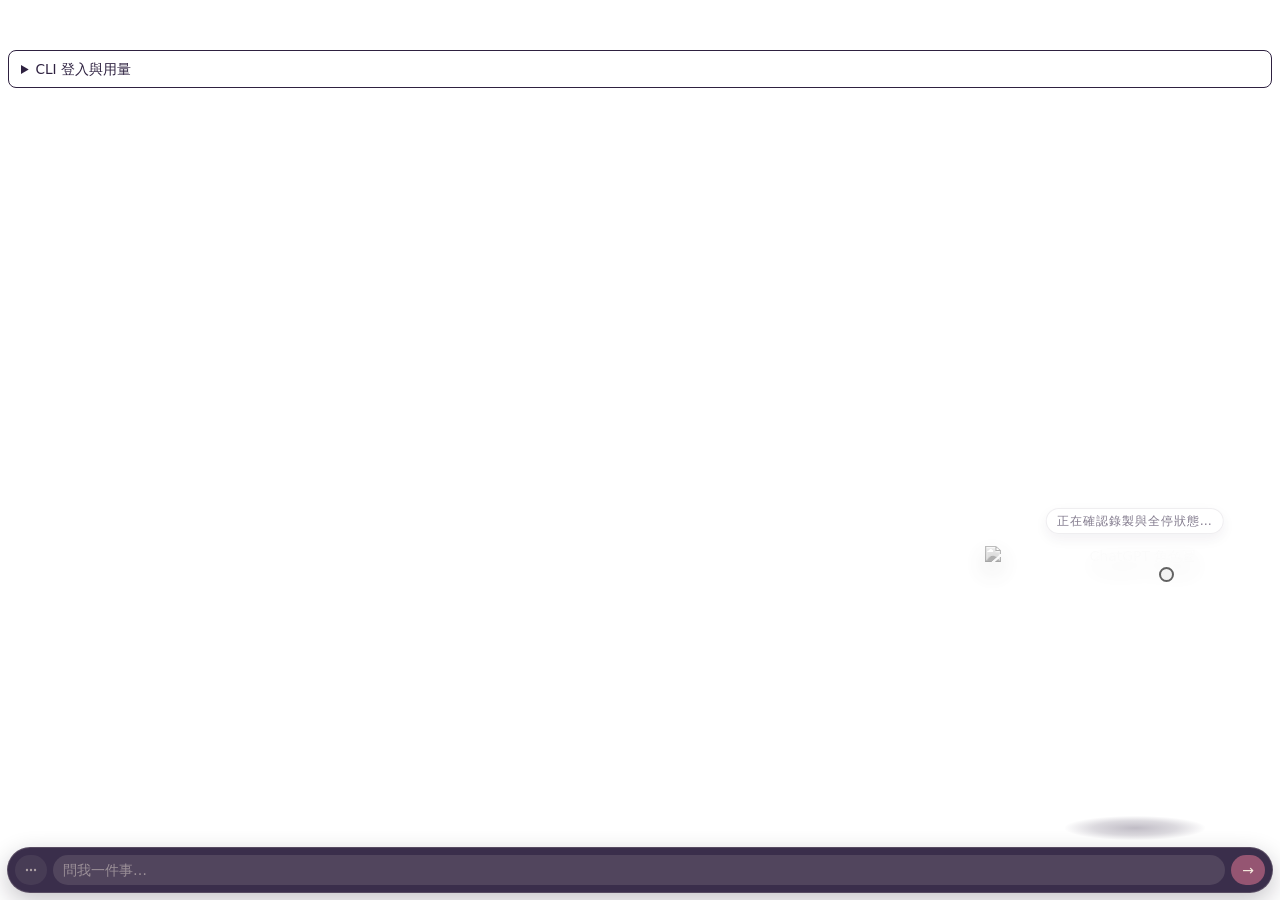
==== commit 3a748d3d: "wip: codex R4 delivery snapshot (unreviewed)" ====
--- a/apps/desktop/ui/index.html
+++ b/apps/desktop/ui/index.html
@@ -105,7 +105,20 @@
       <p class="state-line" data-state-line>在聽</p>
       <!-- 只有使用者點上面的 button 才會填字；開場、輪詢與 timer 都不碰這一格。 -->
       <p class="persona-line" data-persona-line aria-live="polite" hidden></p>
+      <details class="cli-status" data-cli-status>
+        <summary>CLI 登入與用量</summary>
+        <p>這四支 CLI 的狀態查詢不提供剩餘額度與重置時間，這裡不猜。下面只列本機記到的用量。</p>
+        <ul data-cli-rows aria-live="polite">
+          <li>claude：尚未查詢</li><li>codex：尚未查詢</li>
+          <li>grok：尚未查詢</li><li>gemini：尚未查詢</li>
+        </ul>
+        <button type="button" data-cli-refresh>重新查詢</button>
+        <button type="button" data-cli-cancel hidden>停止查詢</button>
+        <p data-cli-outbound aria-live="polite">今天 AI-Sister 的大腦外送：尚未查詢</p>
+        <p>LimitReset 全球產品重置紀錄，不是你的帳號額度。</p>
+        <p data-cli-board aria-live="polite">尚未讀取</p>
       <p class="usage-reset-line" data-usage-reset-line aria-live="polite" hidden></p>
+      </details>
       <!-- 固定錄音與本機系統語音仍只能從 click 播。Azure 只在獨立同意
            與預設關閉的自動朗讀開關都有效時，播放使用者新提問的最新答案。 -->
       <audio data-persona-audio preload="none" hidden></audio>
@@ -148,16 +161,24 @@
       <aside class="gate-debug" data-gate-debug hidden></aside>
       <!-- 文字回答收進同一顆指向角色的氣泡；角色本身維持透明全身大小。 -->
       <section class="answer-bubble" aria-label="AI-Sister 的回答">
+        <section class="persona-first-run" data-persona-first-run hidden aria-label="選擇角色">
+          <p>先選一位陪你。</p>
+          <div class="first-persona-choices" data-first-persona-choices></div>
+          <button type="button" data-persona-first-save>就她</button>
+          <p data-persona-first-result aria-live="polite"></p>
+        </section>
         <section class="consent-guide" data-consent-guide hidden>
           <p class="consent-progress" data-consent-progress></p>
           <p class="consent-wording" data-consent-wording></p>
           <p class="consent-without" data-consent-without></p>
-          <button class="consent-listen" data-consent-listen type="button">
-            🔊 念給我聽
+          <button class="consent-listen" data-consent-speak type="button" aria-pressed="false">
+            🔇 朗讀關閉
           </button>
           <p class="consent-prompt" data-consent-prompt>
-            請在下面輸入「同意」或「不同意」。
+            按「同意」或「不同意」，也可以在下方打字回答。
           </p>
+          <button type="button" data-consent-yes>同意</button>
+          <button type="button" data-consent-no>不同意</button>
           <p class="consent-result" data-consent-result aria-live="polite"></p>
         </section>
         <aside class="hands-log" data-hands-log aria-label="行動紀錄"></aside>
@@ -205,10 +226,12 @@
     </footer>
 
     <!-- 純資料；不存在或不合契約時 app.js 仍只顯示 bundled WebP。 -->
+    <script src="./personas/catalog.js"></script>
     <script src="./persona-reels/manifest.js"></script>
     <script src="./persona-voices/v1/manifest.js"></script>
     <script src="./persona-consent-voices/v1/manifest.js"></script>
     <script src="./persona-banter-voices/v1/manifest.js"></script>
     <script type="module" src="./app.js"></script>
+    <script type="module" src="./cli-status.js"></script>
   </body>
 </html>
--- a/apps/desktop/ui/styles.css
+++ b/apps/desktop/ui/styles.css
@@ -1039,6 +1039,27 @@
   opacity: 0.8;
 }
 
+/* 總覽的人話沿用容器外觀；精確說明留在可展開的次要文字。 */
+.overview-voice {
+  display: block;
+}
+
+.overview-why > summary {
+  font-size: 10px;
+  color: color-mix(in srgb, currentColor 80%, transparent);
+  cursor: pointer;
+}
+
+.overview-why > summary:focus-visible {
+  outline: 2px solid var(--letter-accent);
+  outline-offset: 2px;
+}
+
+.overview-why > p {
+  font-size: 10.5px; /* 與 .hit-source 相同。 */
+  margin: 4px 0 0;
+}
+
 /* 「我知道了什麼」的 L2 卡。activity 是答案；時間、作者、信心與證據都是
    本機出處，所以和一般 hit 共用 `.hit-source` 的層級。 */
 .overview-card .hit-text {
@@ -1491,3 +1512,34 @@
   margin: 0 0 2px;
   opacity: 0.8;
 }
+
+.persona-first-run[hidden] { display: none; }
+.persona-first-run { padding: 12px; max-height: 290px; overflow-y: auto; }
+.first-persona-choices { display: grid; grid-template-columns: repeat(3, 1fr); gap: 6px; }
+.first-persona-choices button { display: flex; flex-direction: column; align-items: center; padding: 4px; }
+.first-persona-choices img { width: 58px; height: 68px; object-fit: contain; }
+.first-persona-choices button[aria-pressed="true"] { outline: 2px solid var(--letter-accent, #4b8071); }
+
+.cli-status {
+  position: absolute;
+  top: 50px;
+  left: 8px;
+  right: 8px;
+  z-index: 12;
+  background: rgb(255 255 255 / 97%);
+  color: var(--letter-fg);
+  margin: 0;
+  padding: 8px 12px;
+  border: 1px solid currentColor;
+  border-radius: 8px;
+  font-size: 0.85rem;
+  overflow-wrap: anywhere;
+  text-align: left;
+  max-height: 45vh;
+  overflow-y: auto;
+}
+.cli-status summary { cursor: pointer; }
+.cli-status ul { padding-left: 18px; }
+.cli-status p, .cli-status li { margin: 6px 0; }
+
+.cli-status .usage-reset-line { position: static; max-width: none; }
